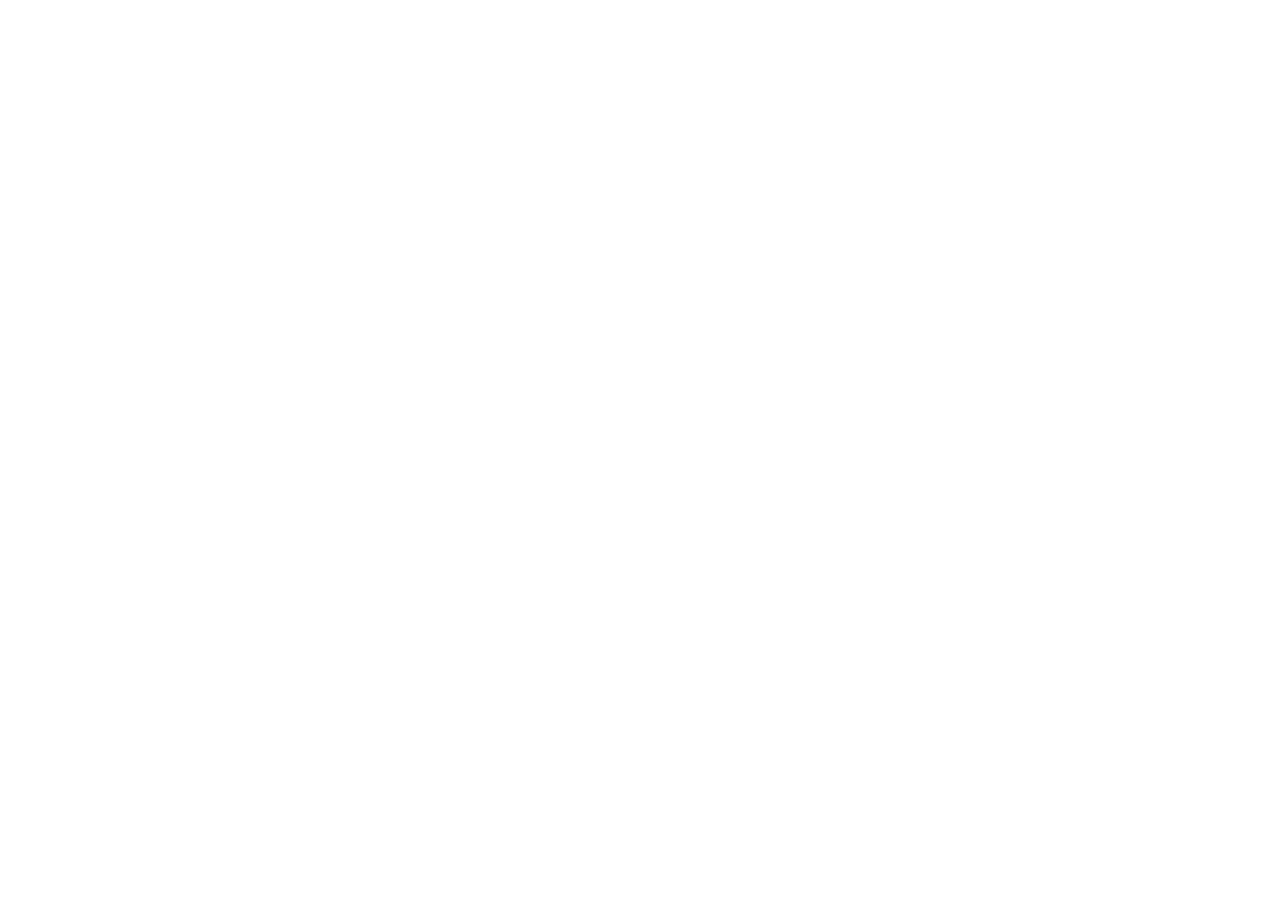
==== Routing.html @ 8cf54230 "Add files via upload" ====
<!DOCTYPE html>
<html>
<head>
    <meta charset="utf-8" />
    <title>Lab 3 Part A</title>
            <link rel="stylesheet" href="https://unpkg.com/leaflet@1.7.1/dist/leaflet.css"
           integrity="sha512-xodZBNTC5n17Xt2atTPuE1HxjVMSvLVW9ocqUKLsCC5CXdbqCmblAshOMAS6/keqq/sMZMZ19scR4PsZChSR7A=="
           crossorigin=""/>
            <link rel="stylesheet" href="style.css" />
            <link rel="stylesheet" href="https://unpkg.com/leaflet-routing-machine@latest/dist/leaflet-routing-machine.css"/>
            <link rel="stylesheet" href="https://unpkg.com/leaflet-control-geocoder/dist/Control.Geocoder.css"/>


            <script src="https://unpkg.com/leaflet-routing-machine@latest/dist/leaflet-routing-machine.js"></script>
            <script src="https://unpkg.com/leaflet@1.7.1/dist/leaflet.js"
           integrity="sha512-XQoYMqMTK8LvdxXYG3nZ448hOEQiglfqkJs1NOQV44cWnUrBc8PkAOcXy20w0vlaXaVUearIOBhiXZ5V3ynxwA=="
          crossorigin=""></script>
          <script src="https://unpkg.com/leaflet-control-geocoder/dist/Control.Geocoder.js"></script>
</head>

<body>
                <div id="map"></div>
                <script src="https://unpkg.com/leaflet-routing-machine@latest/dist/leaflet-routing-machine.js"></script>
                <script src="styles.js"></script>



</body>
</html>


    <!-- Where to put:
        collapsible: true,
        geocoder: L.Control.Geocoder.photon(), -->
---- style.css ----
body {
   padding: 0;
   margin: 0;
}

#map {
   position: absolute;
   width: 100vw;
   height: 100%;
}
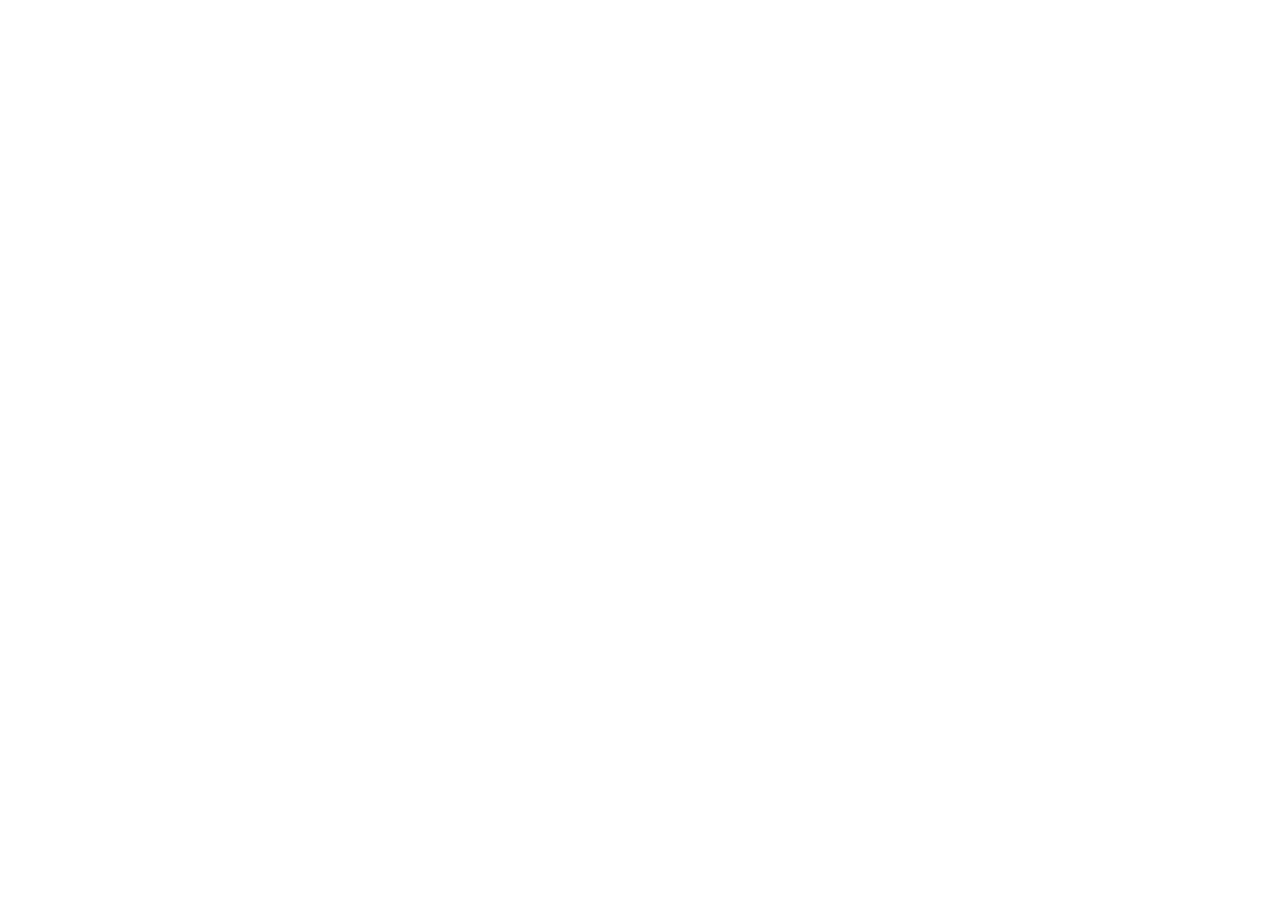
==== commit f5e096c1: "Add files via upload" ====
--- a/Routing.html
+++ b/Routing.html
@@ -21,14 +21,8 @@
 <body>
                 <div id="map"></div>
                 <script src="https://unpkg.com/leaflet-routing-machine@latest/dist/leaflet-routing-machine.js"></script>
-                <script src="styles.js"></script>
-
+                <script src="scripts.js"></script>
 
 
 </body>
 </html>
-
-
-    <!-- Where to put:
-        collapsible: true,
-        geocoder: L.Control.Geocoder.photon(), -->
--- a/style.css
+++ b/style.css
@@ -1,4 +1,4 @@
-body {
+.body {
    padding: 0;
    margin: 0;
 }
